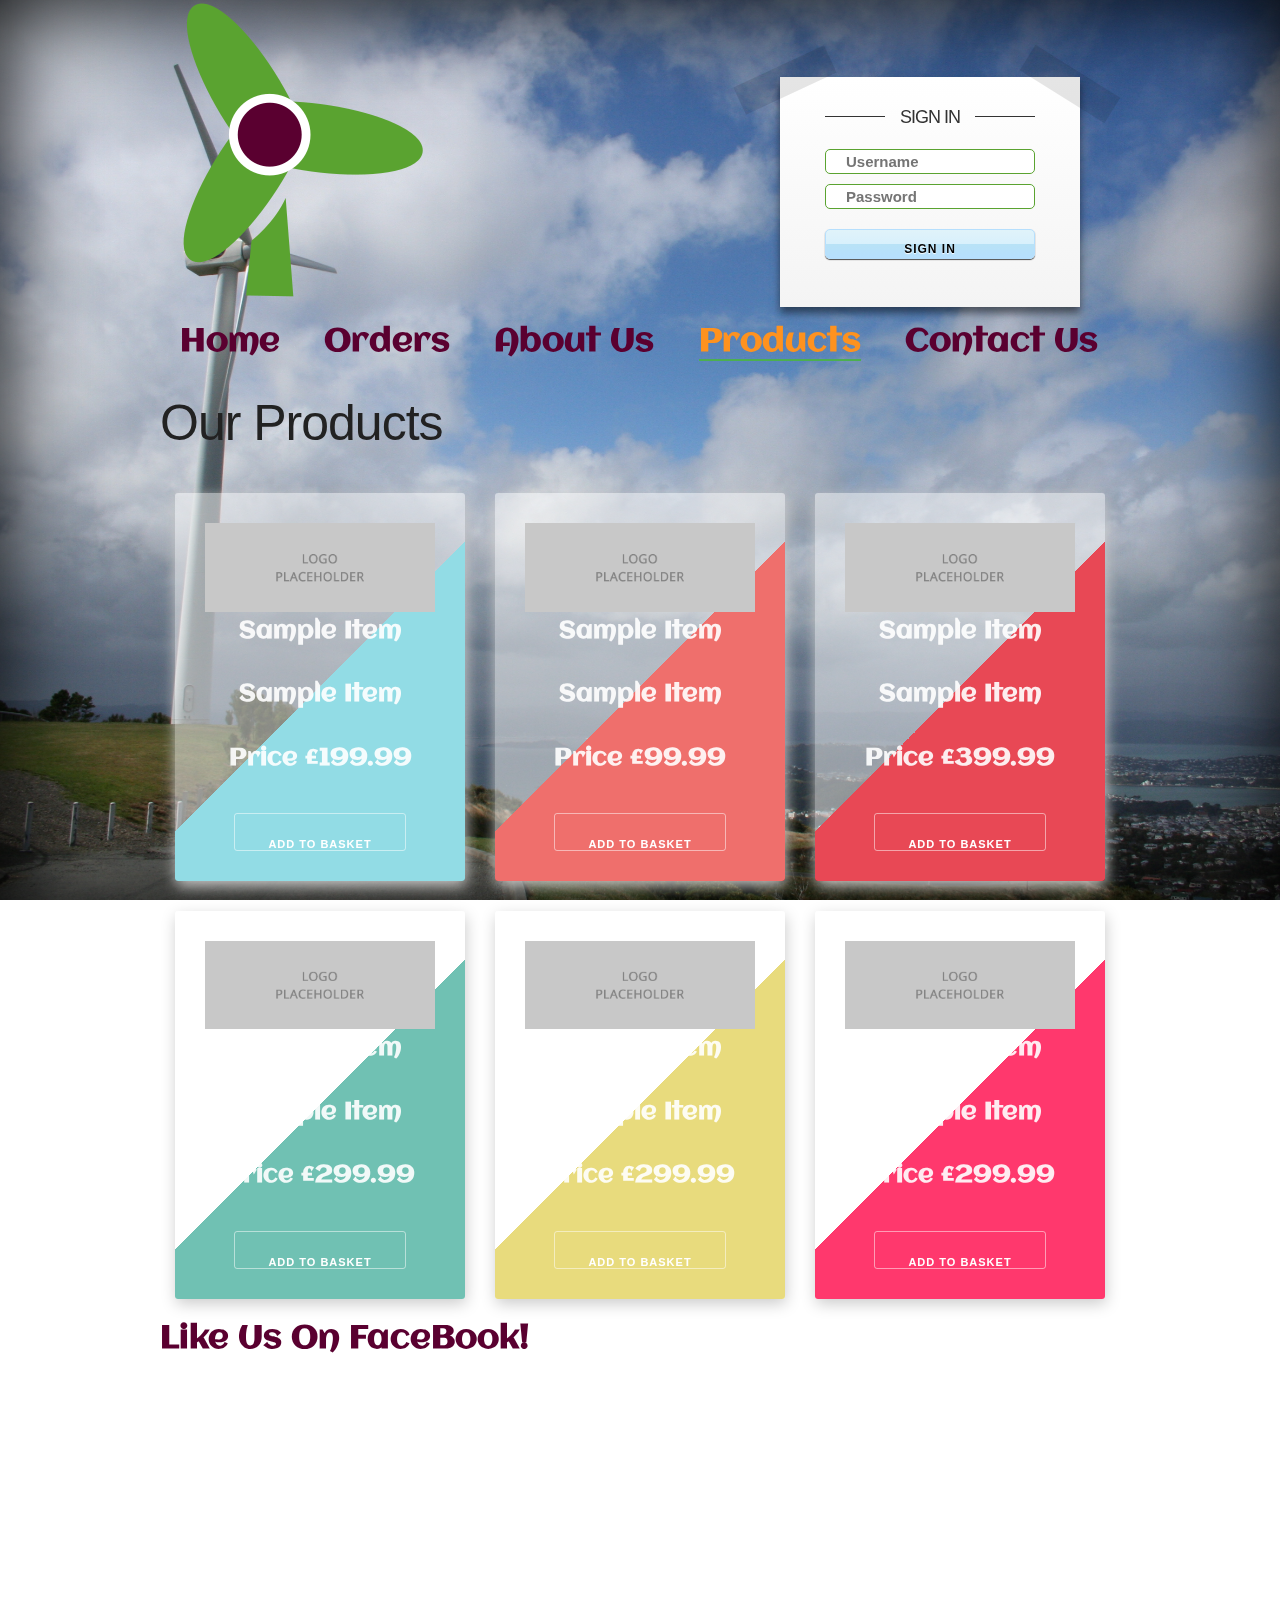
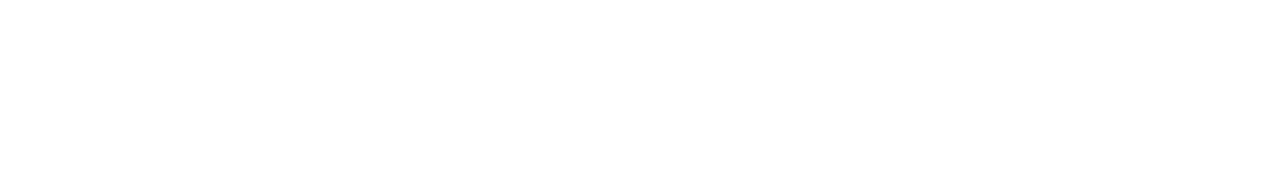
==== lidiflu-master/products.html @ a360dcba "Initial commit" ====
<!DOCTYPE html>
<html id="html">
<head>
    <title>Products</title>
    <meta name="viewport" content="width=device-width, initial-scale=1.0">
    <meta name="description" content="Want to buy green energy? Come visit our site to find out more!">
    <meta name="keywords" content="Green, Energy, Wind, Clean, Buy, Renewable, Turbine, Windmill, Solar, Earth, Caring, Planet">
    <link href="https://fonts.googleapis.com/css?family=Aclonica" rel="stylesheet" type="text/css">
    <link href="https://fonts.googleapis.com/css?family=Roboto" rel="stylesheet" type="text/css">
    <link href="normalize.css" type="text/css" rel="stylesheet">
    <link href="skeleton.css" type="text/css" rel="stylesheet">
    <link href="lidiflu.css" type="text/css" rel="stylesheet">
    <link href="https://fonts.googleapis.com/css?family=Aclonica" rel="stylesheet">
    <link href="https://fonts.googleapis.com/css?family=Roboto" rel="stylesheet">
    <link rel="shortcut icon" type="image/png" href="Images/logo.png">
</head>
<body>
<!-- .container is main centered wrapper -->
<div class="container">

    <a href="index.html"> <img src="Images/logo.png" alt ="logo"></a>


    <div id="login_p">
        <form>
            <h1>Sign In</h1>
            <input type="text" placeholder="Username">
            <input type="password" placeholder="Password">
            <button>Sign in</button>

        </form>
    </div>




    <nav>
        <div class="row"> <!-- Headers -->
            <ul style="list-style-type:none">
                <li><a href="index.html"> Home</a></li>
                <li><a href="orders.html">Orders</a></li>
                <li><a href="about.html">About Us</a></li>
                <li><a href="products.html"class="active">Products</a></li>
                <li><a href="contact.html">Contact Us</a></li>
            </ul>
        </div> <!-- End of row div -->
    </nav>
    <h1>Our Products</h1>

    <header>
        <ul>
            <i class='fa fa-shopping-cart'>
                <span class='counter'></span>
            </i>
        </ul>
    </header>
    <div class='rows'>
        <div class='product--blue'>
            <div class='product_inner'>
                <img src='Images/placeholder.png' width='300'>
                <p>Sample Item</p>
                <p>Sample Item</p>
                <p>Price £199.99</p>
                <button>Add to basket</button>
            </div>
            <div class='product_overlay'>
                <h2>Added to basket</h2>
                <i class='fa fa-check'></i>
            </div>
        </div>
        <div class='product--orange'>
            <div class='product_inner'>
                <img src='Images/placeholder.png' width='300'>
                <p>Sample Item</p>
                <p>Sample Item</p>
                <p>Price £99.99</p>
                <button>Add to basket</button>
            </div>
            <div class='product_overlay'>
                <h2>Added to basket</h2>
                <i class='fa fa-check'></i>
            </div>
        </div>
        <div class='product--red'>
            <div class='product_inner'>
                <img src='Images/placeholder.png' width='300'>
                <p>Sample Item</p>
                <p>Sample Item</p>
                <p>Price £399.99</p>
                <button>Add to basket</button>
            </div>
            <div class='product_overlay'>
                <h2>Added to basket</h2>
                <i class='fa fa-check'></i>
            </div>
        </div>
        <div class='product--green'>
            <div class='product_inner'>
                <img src='Images/placeholder.png' width='300'>
                <p>Sample Item</p>
                <p>Sample Item</p>
                <p>Price £299.99</p>
                <button>Add to basket</button>
            </div>
            <div class='product_overlay'>
                <h2>Added to basket</h2>
                <i class='fa fa-check'></i>
            </div>
        </div>
        <div class='product--yellow'>
            <div class='product_inner'>
                <img src='Images/placeholder.png' width='300'>
                <p>Sample Item</p>
                <p>Sample Item</p>
                <p>Price £299.99</p>
                <button>Add to basket</button>
            </div>
            <div class='product_overlay'>
                <h2>Added to basket</h2>
                <i class='fa fa-check'></i>
            </div>
        </div>
        <div class='product--pink'>
            <div class='product_inner'>
                <img src='Images/placeholder.png' width='300'>
                <p>Sample Item</p>
                <p>Sample Item</p>
                <p>Price £299.99</p>
                <button>Add to basket</button>
            </div>
            <div class='product_overlay'>
                <h2>Added to basket</h2>
                <i class='fa fa-check'></i>
            </div>
        </div>
        <a href="https://www.facebook.com/LidiFlu-368779503486368/">Like Us On FaceBook!</a>
    </div>
            <footer> <!-- Sign in Section -->
        <ul style="list-style-type:none">
            <li><div class="col-md-3 col-sm-3 col-xs-6"> <a href="login.html" class="btn btn-sm animated-button thar-one">Sign up</a> </div></li>
            <li><div class="col-md-3 col-sm-3 col-xs-6"> <a href="login.html" class="btn btn-sm animated-button thar-two">Login</a> </div></li>
            <li><div class="col-md-3 col-sm-3 col-xs-6"> <a href="register.html" class="btn btn-sm animated-button thar-three">Register</a> </div></li>
            <li><div class="col-md-3 col-sm-3 col-xs-6"> <a href="about.html" class="btn btn-sm animated-button thar-four">Learn more</a> </div></li>
        </ul>
    </footer> <!-- End of Footer div -->
</div> <!-- End of container div -->
</body>
</html>
---- lidiflu-master/skeleton.css ----
/*
* Skeleton V2.0.4
* Copyright 2014, Dave Gamache
* www.getskeleton.com
* Free to use under the MIT license.
* http://www.opensource.org/licenses/mit-license.php
* 12/29/2014
*/




/* Grid
–––––––––––––––––––––––––––––––––––––––––––––––––– */
.container {
  position: relative;
  width: 100%;
  max-width: 960px;
  margin: 0 auto;
  padding: 0 20px;
  box-sizing: border-box; }
.column,
.columns {
  width: 100%;
  float: left;
  box-sizing: border-box; }

/* For devices larger than 400px */
@media (min-width: 400px) {
  .container {
    width: 85%;
    padding: 0; }
}

/* For devices larger than 550px */
@media (min-width: 550px) {
  .container {
    width: 80%; }
  .column,
  .columns {
    margin-left: 4%; }
  .column:first-child,
  .columns:first-child {
    margin-left: 0; }

  .one.column,
  .one.columns                    { width: 4.66666666667%; }
  .two.columns                    { width: 13.3333333333%; }
  .three.columns                  { width: 22%;            }
  .four.columns                   { width: 30.6666666667%; }
  .five.columns                   { width: 39.3333333333%; }
  .six.columns                    { width: 48%;            }
  .seven.columns                  { width: 56.6666666667%; }
  .eight.columns                  { width: 65.3333333333%; }
  .nine.columns                   { width: 74.0%;          }
  .ten.columns                    { width: 82.6666666667%; }
  .eleven.columns                 { width: 91.3333333333%; }
  .twelve.columns                 { width: 100%; margin-left: 0; }

  .one-third.column               { width: 30.6666666667%; }
  .two-thirds.column              { width: 65.3333333333%; }

  .one-half.column                { width: 48%; }

  /* Offsets */
  .offset-by-one.column,
  .offset-by-one.columns          { margin-left: 8.66666666667%; }
  .offset-by-two.column,
  .offset-by-two.columns          { margin-left: 17.3333333333%; }
  .offset-by-three.column,
  .offset-by-three.columns        { margin-left: 26%;            }
  .offset-by-four.column,
  .offset-by-four.columns         { margin-left: 34.6666666667%; }
  .offset-by-five.column,
  .offset-by-five.columns         { margin-left: 43.3333333333%; }
  .offset-by-six.column,
  .offset-by-six.columns          { margin-left: 52%;            }
  .offset-by-seven.column,
  .offset-by-seven.columns        { margin-left: 60.6666666667%; }
  .offset-by-eight.column,
  .offset-by-eight.columns        { margin-left: 69.3333333333%; }
  .offset-by-nine.column,
  .offset-by-nine.columns         { margin-left: 78.0%;          }
  .offset-by-ten.column,
  .offset-by-ten.columns          { margin-left: 86.6666666667%; }
  .offset-by-eleven.column,
  .offset-by-eleven.columns       { margin-left: 95.3333333333%; }

  .offset-by-one-third.column,
  .offset-by-one-third.columns    { margin-left: 34.6666666667%; }
  .offset-by-two-thirds.column,
  .offset-by-two-thirds.columns   { margin-left: 69.3333333333%; }

  .offset-by-one-half.column,
  .offset-by-one-half.columns     { margin-left: 52%; }

}


/* Base Styles
–––––––––––––––––––––––––––––––––––––––––––––––––– */
/* NOTE
html is set to 62.5% so that all the REM measurements throughout Skeleton
are based on 10px sizing. So basically 1.5rem = 15px :) */
html {
  font-size: 62.5%; }
body {
  font-size: 1.5em; /* currently ems cause chrome bug misinterpreting rems on body element */
  line-height: 1.6;
  font-weight: 400;
  font-family: "Raleway", "HelveticaNeue", "Helvetica Neue", Helvetica, Arial, sans-serif;
  color: #222; }


/* Typography
–––––––––––––––––––––––––––––––––––––––––––––––––– */
h1, h2, h3, h4, h5, h6 {
  margin-top: 0;
  margin-bottom: 2rem;
  font-weight: 300; }
h1 { font-size: 4.0rem; line-height: 1.2;  letter-spacing: -.1rem;}
h2 { font-size: 3.6rem; line-height: 1.25; letter-spacing: -.1rem; }
h3 { font-size: 3.0rem; line-height: 1.3;  letter-spacing: -.1rem; }
h4 { font-size: 2.4rem; line-height: 1.35; letter-spacing: -.08rem; }
h5 { font-size: 1.8rem; line-height: 1.5;  letter-spacing: -.05rem; }
h6 { font-size: 1.5rem; line-height: 1.6;  letter-spacing: 0; }

/* Larger than phablet */
@media (min-width: 550px) {
  h1 { font-size: 5.0rem; }
  h2 { font-size: 4.2rem; }
  h3 { font-size: 3.6rem; }
  h4 { font-size: 3.0rem; }
  h5 { font-size: 2.4rem; }
  h6 { font-size: 1.5rem; }
}

p {
  margin-top: 0; }


/* Links
–––––––––––––––––––––––––––––––––––––––––––––––––– */
a {
  color: #1EAEDB; }
a:hover {
  color: #0FA0CE; }


/* Buttons
–––––––––––––––––––––––––––––––––––––––––––––––––– */
.button,
button,
input[type="submit"],
input[type="reset"],
input[type="button"] {
  display: inline-block;
  height: 38px;
  padding: 0 30px;
  color: #555;
  text-align: center;
  font-size: 11px;
  font-weight: 600;
  line-height: 38px;
  letter-spacing: .1rem;
  text-transform: uppercase;
  text-decoration: none;
  white-space: nowrap;
  background-color: transparent;
  border-radius: 4px;
  border: 1px solid #bbb;
  cursor: pointer;
  box-sizing: border-box; }
.button:hover,
button:hover,
input[type="submit"]:hover,
input[type="reset"]:hover,
input[type="button"]:hover,
.button:focus,
button:focus,
input[type="submit"]:focus,
input[type="reset"]:focus,
input[type="button"]:focus {
  color: #333;
  border-color: #888;
  outline: 0; }
.button.button-primary,
button.button-primary,
input[type="submit"].button-primary,
input[type="reset"].button-primary,
input[type="button"].button-primary {
  color: #FFF;
  background-color: #33C3F0;
  border-color: #33C3F0; }
.button.button-primary:hover,
button.button-primary:hover,
input[type="submit"].button-primary:hover,
input[type="reset"].button-primary:hover,
input[type="button"].button-primary:hover,
.button.button-primary:focus,
button.button-primary:focus,
input[type="submit"].button-primary:focus,
input[type="reset"].button-primary:focus,
input[type="button"].button-primary:focus {
  color: #FFF;
  background-color: #1EAEDB;
  border-color: #1EAEDB; }


/* Forms
–––––––––––––––––––––––––––––––––––––––––––––––––– */
input[type="email"],
input[type="number"],
input[type="search"],
input[type="text"],
input[type="tel"],
input[type="url"],
input[type="password"],
textarea,
select {
  height: 38px;
  padding: 6px 10px; /* The 6px vertically centers text on FF, ignored by Webkit */
  background-color: #fff;
  border: 1px solid #D1D1D1;
  border-radius: 4px;
  box-shadow: none;
  box-sizing: border-box; }
/* Removes awkward default styles on some inputs for iOS */
input[type="email"],
input[type="number"],
input[type="search"],
input[type="text"],
input[type="tel"],
input[type="url"],
input[type="password"],
textarea {
  -webkit-appearance: none;
     -moz-appearance: none;
          appearance: none; }
textarea {
  min-height: 65px;
  padding-top: 6px;
  padding-bottom: 6px; }
input[type="email"]:focus,
input[type="number"]:focus,
input[type="search"]:focus,
input[type="text"]:focus,
input[type="tel"]:focus,
input[type="url"]:focus,
input[type="password"]:focus,
textarea:focus,
select:focus {
  border: 1px solid #33C3F0;
  outline: 0; }
label,
legend {
  display: block;
  margin-bottom: .5rem;
  font-weight: 600; }
fieldset {
  padding: 0;
  border-width: 0; }
input[type="checkbox"],
input[type="radio"] {
  display: inline; }
label > .label-body {
  display: inline-block;
  margin-left: .5rem;
  font-weight: normal; }


/* Lists
–––––––––––––––––––––––––––––––––––––––––––––––––– */
ul {
  list-style: circle inside; }
ol {
  list-style: decimal inside; }
ol, ul {
  padding-left: 0;
  margin-top: 0; }
ul ul,
ul ol,
ol ol,
ol ul {
  margin: 1.5rem 0 1.5rem 3rem;
  font-size: 90%; }
li {
  margin-bottom: 1rem; }


/* Code
–––––––––––––––––––––––––––––––––––––––––––––––––– */
code {
  padding: .2rem .5rem;
  margin: 0 .2rem;
  font-size: 90%;
  white-space: nowrap;
  background: #F1F1F1;
  border: 1px solid #E1E1E1;
  border-radius: 4px; }
pre > code {
  display: block;
  padding: 1rem 1.5rem;
  white-space: pre; }


/* Tables
–––––––––––––––––––––––––––––––––––––––––––––––––– */
th,
td {
  padding: 12px 15px;
  text-align: left;
  border-bottom: 1px solid #E1E1E1; }
th:first-child,
td:first-child {
  padding-left: 0; }
th:last-child,
td:last-child {
  padding-right: 0; }


/* Spacing
–––––––––––––––––––––––––––––––––––––––––––––––––– */
button,
.button {
  margin-bottom: 1rem; }
input,
textarea,
select,
fieldset {
  margin-bottom: 1.5rem; }
pre,
blockquote,
dl,
figure,
table,
p,
ul,
ol,
form {
  margin-bottom: 2.5rem; }


/* Utilities
–––––––––––––––––––––––––––––––––––––––––––––––––– */
.u-full-width {
  width: 100%;
  box-sizing: border-box; }
.u-max-full-width {
  max-width: 100%;
  box-sizing: border-box; }
.u-pull-right {
  float: right; }
.u-pull-left {
  float: left; }


/* Misc
–––––––––––––––––––––––––––––––––––––––––––––––––– */
hr {
  margin-top: 3rem;
  margin-bottom: 3.5rem;
  border-width: 0;
  border-top: 1px solid #E1E1E1; }


/* Clearing
–––––––––––––––––––––––––––––––––––––––––––––––––– */

/* Self Clearing Goodness */
.container:after,
.row:after,
.u-cf {
  content: "";
  display: table;
  clear: both; }


/* Media Queries
–––––––––––––––––––––––––––––––––––––––––––––––––– */
/*
Note: The best way to structure the use of media queries is to create the queries
near the relevant code. For example, if you wanted to change the styles for buttons
on small devices, paste the mobile query code up in the buttons section and style it
there.
*/


/* Larger than mobile */
@media (min-width: 400px) {}

/* Larger than phablet (also point when grid becomes active) */
@media (min-width: 550px) {}

/* Larger than tablet */
@media (min-width: 750px) {}

/* Larger than desktop */
@media (min-width: 1000px) {}

/* Larger than Desktop HD */
@media (min-width: 1200px) {}
---- lidiflu-master/lidiflu.css ----
#html {
    background: url("Images/wind.jpg");
}
label, input, textarea{
    display:block;
    width:90%;

}
input{
    background-color:white !important;
    color:#5AA330 !important;
    border: 1px solid #5AA330 !important;
    display:flex;

}

textarea{
    background-color:white !important;
    color:#5AA330 !important;
    border: 1px solid #5AA330 !important;
}

#row {
    display:flex;
    justify-content:space-around;

}
#send{
    height:40px;
    font-size: 14px;
    color:#5AA330 !important;
    border: 1px solid #5AA330 !important;

}
#send:hover{
    background-color: #5AA330 !important;
    color: white !important;

}
/* This is for mobile view */
@media screen and (max-width: 750px) {
    #login {
        visibility: hidden;
    }
    #login_p{
        visibility: hidden;
    }


    #html {

        background-repeat: no-repeat;
        -webkit-background-size: cover;
        -moz-background-size: cover;
        -o-background-size: cover;
        background-size: cover;

    }

}

/* End of mobile view CSS */

/* This is for tablet view */
@media screen and (max-width: 1366px) {
    #footer{
        visibility: hidden;
    }

    #html {

        background-repeat: no-repeat;
        -webkit-background-size: cover;
        -moz-background-size: cover;
        -o-background-size: cover;
        background-size: cover;

    }
    p{
        font-size: x-large;
    }

}

/* End of tablet view CSS */

/* Desktop view CSS */

@media screen and (min-width: 500px){
    footer{
        visibility: hidden;
    }
    html{
        height: 100%;
        width: 100%;
    }
}

/* End of desktop view CSS */

/* Product CSS */

* {
    margin: 0;
    padding: 0;
    box-sizing: border-box;
    font-family: 'Open Sans Condensed', sans-serif;
    font-weight: 700;
}


.rows {
    width: 100%;
    -webkit-box-pack: start;
    -ms-flex-pack: start;
    justify-content: flex-start;
    display: -webkit-box;
    display: -ms-flexbox;
    display: flex;
    -ms-flex-flow: row wrap;
    flex-flow: row wrap;
}

.product, .product--blue, .product--orange, .product--red, .product--green, .product--yellow, .product--pink {
    box-shadow: 1px 5px 15px #CCC;
    width: 15em;
    height: auto;
    border-radius: 3px;
    padding: 2em;
    margin: 1em;
    overflow: hidden;
    position: relative;
    -webkit-box-flex: 1;
    -ms-flex: auto;
    flex: auto;
}
.product--blue {
    background: -webkit-linear-gradient(135deg, #92DCE5 50%, rgba(255, 255, 255, 0.5) 50%);
    background: linear-gradient(-45deg, #92DCE5 50%, rgba(255, 255, 255, 0.5) 50%);
}
.product--orange {
    background: -webkit-linear-gradient(135deg, #EF6F6C 50%, rgba(255, 255, 255, 0.5) 50%);
    background: linear-gradient(-45deg, #EF6F6C 50%, rgba(255, 255, 255, 0.5) 50%);
}
.product--red {
    background: -webkit-linear-gradient(135deg, #E84855 50%, rgba(255, 255, 255, 0.5) 50%);
    background: linear-gradient(-45deg, #E84855 50%, rgba(255, 255, 255, 0.5) 50%);
}
.product--green {
    background: -webkit-linear-gradient(135deg, #70C1B3 50%, rgba(255, 255, 255, 0.5) 50%);
    background: linear-gradient(-45deg, #70C1B3 50%, rgba(255, 255, 255, 0.5) 50%);
}
.product--yellow {
    background: -webkit-linear-gradient(135deg, #E8DB7D 50%, rgba(255, 255, 255, 0.5) 50%);
    background: linear-gradient(-45deg, #E8DB7D 50%, rgba(255, 255, 255, 0.5) 50%);
}
.product--pink {
    background: -webkit-linear-gradient(135deg, #FF386D 50%, rgba(255, 255, 255, 0.5) 50%);
    background: linear-gradient(-45deg, #FF386D 50%, rgba(255, 255, 255, 0.5) 50%);
}
.product img, .product--blue img, .product--orange img, .product--red img, .product--green img, .product--yellow img, .product--pink img {
    max-width: 100%;
    height: auto !important;
    text-align: center;
}
.product_inner {
    display: -webkit-box;
    display: -ms-flexbox;
    display: flex;
    -webkit-box-align: center;
    -ms-flex-align: center;
    align-items: center;
    -ms-flex-flow: column wrap;
    flex-flow: column wrap;
}
.product_inner p {
    color: rgba(255, 255, 255, 0.9);
}
.product_inner button {
    border: 1px solid rgba(255, 255, 255, 0.5);
    color: #FFF;
    border-radius: 3px;
    padding: 1em 3em;
    margin: 1em 0 0 0;
    background: none;
    cursor: pointer;
    -webkit-transition: background ease-in .25s;
    transition: background ease-in .25s;
}
.product_inner button:hover {
    background: white;
    color: #2B2D42;
}
.product_inner button:before {
    font-family: FontAwesome;
    content: '\f07A';
    color: #FFF;
    position: absolute;
    font-size: 1.5em;
    margin: 0 -1.5em;
}
.product_inner button:hover:before {
    color: #2B2D42;
}
.product_overlay {
    background: rgba(255, 255, 255, 0.9);
    width: 100%;
    height: 100%;
    position: absolute;
    top: 0;
    left: 0;
    right: 0;
    -webkit-transform: translateY(-500px);
    transform: translateY(-500px);
    opacity: 0;
    display: -webkit-box;
    display: -ms-flexbox;
    display: flex;
    -ms-flex-flow: column wrap;
    flex-flow: column wrap;
    -webkit-box-pack: center;
    -ms-flex-pack: center;
    justify-content: center;
    -webkit-box-align: center;
    -ms-flex-align: center;
    align-items: center;
}
.product_overlay h2 {
    color: rgba(43, 45, 66, 0.7);
    font-size: 1.2em;
    margin: 1em 0;
}
.product_overlay i {
    color: rgba(43, 45, 66, 0.7);
    font-size: 1.5em;
}

/* End of product CSS */

#footer a {
    font-size: 12px;
}

li {
    padding: 20px;
    font-size: 20px;
    display: inline;
}

p {
    font-family: 'Aclonica', sans-serif;
}

a {
    font-family: 'Aclonica', sans-serif;
    text-decoration: none;
    color: #5A0030;
    font-size: 32px;

}

a:hover {
    color: #5AA330;
}

ul li {
    display: inline;
    margin: 0 auto;
}

li a.active {
    border-bottom: 2px solid #4caf50;
    color: #fe921f;
}

li a:visited {
    color: #000000;
}



/* ThiS is CSS for the sign in section mobile */
a.animated-button.thar-one {
    color: #fff;
    cursor: pointer;
    display: block;
    position: relative;
    border: 2px solid #5AA330;
    transition: all 0.4s cubic-bezier(0.215, 0.61, 0.355, 1) 0s;
}

a.animated-button.thar-one:hover {
    color: #000 !important;
    background-color: transparent;
    text-shadow: none;
}

a.animated-button.thar-one:hover:before {
    bottom: 0%;
    top: auto;
    height: 100%;
}

a.animated-button.thar-one:before {
    display: block;
    position: absolute;
    left: 0px;
    top: 0px;
    height: 0px;
    width: 100%;
    z-index: -1;
    content: '';
    color: #000 !important;
    background: #5AA330;
    transition: all 0.4s cubic-bezier(0.215, 0.61, 0.355, 1) 0s;
}

a.animated-button.thar-two {
    color: #fff;
    cursor: pointer;
    display: block;
    position: relative;
    border: 2px solid #5AA330;
    transition: all 0.4s cubic-bezier(0.215, 0.61, 0.355, 1) 0s;
}

a.animated-button.thar-two:hover {
    color: #000 !important;
    background-color: transparent;
    text-shadow: ntwo;
}

a.animated-button.thar-two:hover:before {
    top: 0%;
    bottom: auto;
    height: 100%;
}

a.animated-button.thar-two:before {
    display: block;
    position: absolute;
    left: 0px;
    bottom: 0px;
    height: 0px;
    width: 100%;
    z-index: -1;
    content: '';
    color: #000 !important;
    background: #5AA330;
    transition: all 0.4s cubic-bezier(0.215, 0.61, 0.355, 1) 0s;
}

a.animated-button.thar-three {
    color: #fff;
    cursor: pointer;
    display: block;
    position: relative;
    border: 2px solid #5AA330;
    transition: all 0.4s cubic-bezier(0.42, 0, 0.58, 1);

}

a.animated-button.thar-three:hover {
    color: #000 !important;
    background-color: transparent;
    text-shadow: nthree;
}

a.animated-button.thar-three:hover:before {
    left: 0%;
    right: auto;
    width: 100%;
}

a.animated-button.thar-three:before {
    display: block;
    position: absolute;
    top: 0px;
    right: 0px;
    height: 100%;
    width: 0px;
    z-index: -1;
    content: '';
    color: #000 !important;
    background: #5AA330;
    transition: all 0.4s cubic-bezier(0.42, 0, 0.58, 1) 0s;
}

a.animated-button.thar-four {
    color: #fff;
    cursor: pointer;
    display: block;
    position: relative;
    border: 2px solid #5AA330;
    transition: all 0.4s cubic-bezier(0.42, 0, 0.58, 1);

}

a.animated-button.thar-four:hover {
    color: #000 !important;
    background-color: transparent;
    text-shadow: nfour;
}

a.animated-button.thar-four:hover:before {
    right: 0%;
    left: auto;
    width: 100%;
}

a.animated-button.thar-four:before {
    display: block;
    position: absolute;
    top: 0px;
    left: 0px;
    height: 100%;
    width: 0px;
    z-index: -1;
    content: '';
    color: #000 !important;
    background: #5AA330;
    transition: all 0.4s cubic-bezier(0.42, 0, 0.58, 1) 0s;
}

/* End of Sign in  mobile CSS */

/* start of sign in PC CSS */



body:before {
    content: " ";
    box-shadow: 0px 0px 100px black inset;
    width: 100%;
    height: 100%;
    display: block;
    top: 0px;
    left: 0px;
    position: fixed;
}

#login {
    background: rgb(255, 255, 255);
    background: -moz-linear-gradient(top, rgba(255, 255, 255, 1) 0%, rgba(244, 244, 244, 1) 100%);
    background: -webkit-gradient(linear, left top, left bottom, color-stop(0%, rgba(255, 255, 255, 1)), color-stop(100%, rgba(244, 244, 244, 1)));
    background: -webkit-linear-gradient(top, rgba(255, 255, 255, 1) 0%, rgba(244, 244, 244, 1) 100%);
    background: -o-linear-gradient(top, rgba(255, 255, 255, 1) 0%, rgba(244, 244, 244, 1) 100%);
    background: -ms-linear-gradient(top, rgba(255, 255, 255, 1) 0%, rgba(244, 244, 244, 1) 100%);
    background: linear-gradient(to bottom, rgba(255, 255, 255, 1) 0%, rgba(244, 244, 244, 1) 100%);
    filter: progid:DXImageTransform.Microsoft.gradient(startColorstr='#ffffff', endColorstr='#f4f4f4', GradientType=0);

    width: 300px;
    height: 230px;
    position: absolute;
    top: 15%;
    left: 75%;
    margin-left: -100px;
    margin-top: -100px;
    color: #333;
    box-shadow: 0px 6px 8px rgba(0, 0, 0, 0.5);

}

#login:before, #login:after {
    content: " ";
    display: block;
    background: rgba(0, 0, 0, 0.1);
    position: absolute;
    width: 100px;
    height: 30px;
}

#login:before {
    margin-top: -12px;
    margin-left: -45px;
    -webkit-transform: rotate(-25deg);
    -moz-transform: rotate(-25deg);
    -o-transform: rotate(-25deg);
    transform: rotate(-25deg);
}

#login:after {
    margin-top: -230px;
    margin-left: 240px;
    -webkit-transform: rotate(32deg);
    -moz-transform: rotate(32deg);
    -o-transform: rotate(32deg);
    transform: rotate(32deg);
}

#login form {
    width: 70%;
    margin: 30px auto;
    text-align: center;
}

#login form h1 {
    font-family: 'Open Sans Condensed', sans-serif;
    font-size: 18px;
    text-transform: uppercase;
    margin-bottom: 20px;
}

#login form h1:before {
    display: inline-block;
    content: " ";
    margin-right: 15px;
    width: 60px;
    height: 6px;
    border-top: 1px solid #333;
}

#login form h1:after {
    display: inline-block;
    content: " ";
    margin-left: 15px;
    width: 60px;
    height: 6px;
    border-top: 1px solid #333;
}

#login form input {
    width: 100%;
    height: 25px;
    border-radius: 5px;
    border: 1px solid #e1e1e1;
    margin-bottom: 10px;
    text-indent: 10px;
    outline: none;
    -webkit-transition: box-shadow 1s;
    -moz-transition: box-shadow 1s;
    -o-transition: box-shadow 1s;
    transition: box-shadow 1s;
}

#login form input:focus {
    box-shadow: 0px 0px 3px 1px #a2d7fc;
}

#login form button {
    width: 100%;
    height: 30px;
    margin-top: 10px;
    border-radius: 5px;
    background: rgb(224, 243, 250);
    background: -moz-linear-gradient(top, rgba(224, 243, 250, 1) 0%, rgba(216, 240, 252, 1) 50%, rgba(184, 226, 246, 1) 51%, rgba(182, 223, 253, 1) 100%);
    background: -webkit-gradient(linear, left top, left bottom, color-stop(0%, rgba(224, 243, 250, 1)), color-stop(50%, rgba(216, 240, 252, 1)), color-stop(51%, rgba(184, 226, 246, 1)), color-stop(100%, rgba(182, 223, 253, 1)));
    background: -webkit-linear-gradient(top, rgba(224, 243, 250, 1) 0%, rgba(216, 240, 252, 1) 50%, rgba(184, 226, 246, 1) 51%, rgba(182, 223, 253, 1) 100%);
    background: -o-linear-gradient(top, rgba(224, 243, 250, 1) 0%, rgba(216, 240, 252, 1) 50%, rgba(184, 226, 246, 1) 51%, rgba(182, 223, 253, 1) 100%);
    background: -ms-linear-gradient(top, rgba(224, 243, 250, 1) 0%, rgba(216, 240, 252, 1) 50%, rgba(184, 226, 246, 1) 51%, rgba(182, 223, 253, 1) 100%);
    background: linear-gradient(to bottom, rgba(224, 243, 250, 1) 0%, rgba(216, 240, 252, 1) 50%, rgba(184, 226, 246, 1) 51%, rgba(182, 223, 253, 1) 100%);
    filter: progid:DXImageTransform.Microsoft.gradient(startColorstr='#e0f3fa', endColorstr='#b6dffd', GradientType=0);

    border: 1px solid #b6dffd;
    color: black;
    text-transform: uppercase;
    box-shadow: 0px 1px 1px 0px rgba(0, 0, 0, 0.7);
    text-shadow: 0px 1px 1px white;
    font-size: 12px;
}

#login form button:hover {
    text-shadow: 0px 0px 1px gray;
}

#login form button:active {
    background: rgb(162, 215, 252);
    background: -moz-linear-gradient(top, rgba(162, 215, 252, 1) 0%, rgba(164, 219, 244, 1) 49%, rgba(194, 231, 250, 1) 50%, rgba(203, 235, 247, 1) 100%);
    background: -webkit-gradient(linear, left top, left bottom, color-stop(0%, rgba(162, 215, 252, 1)), color-stop(49%, rgba(164, 219, 244, 1)), color-stop(50%, rgba(194, 231, 250, 1)), color-stop(100%, rgba(203, 235, 247, 1)));
    background: -webkit-linear-gradient(top, rgba(162, 215, 252, 1) 0%, rgba(164, 219, 244, 1) 49%, rgba(194, 231, 250, 1) 50%, rgba(203, 235, 247, 1) 100%);
    background: -o-linear-gradient(top, rgba(162, 215, 252, 1) 0%, rgba(164, 219, 244, 1) 49%, rgba(194, 231, 250, 1) 50%, rgba(203, 235, 247, 1) 100%);
    background: -ms-linear-gradient(top, rgba(162, 215, 252, 1) 0%, rgba(164, 219, 244, 1) 49%, rgba(194, 231, 250, 1) 50%, rgba(203, 235, 247, 1) 100%);
    background: linear-gradient(to bottom, rgba(162, 215, 252, 1) 0%, rgba(164, 219, 244, 1) 49%, rgba(194, 231, 250, 1) 50%, rgba(203, 235, 247, 1) 100%);
    filter: progid:DXImageTransform.Microsoft.gradient(startColorstr='#a2d7fc', endColorstr='#cbebf7', GradientType=0);
    margin-top: 10px;
    box-shadow: 0px 1px 1px 0px rgba(0, 0, 0, 0.7) inset;
}

/* end of sign in PC CSS */
/* start of sign in PC  with p_login CSS */


body:before {
    content: " ";
    box-shadow: 0px 0px 100px black inset;
    width: 100%;
    height: 100%;
    display: block;
    top: 0px;
    left: 0px;
    position: fixed;
}

#login_p {
    background: rgb(255, 255, 255);
    background: -moz-linear-gradient(top, rgba(255, 255, 255, 1) 0%, rgba(244, 244, 244, 1) 100%);
    background: -webkit-gradient(linear, left top, left bottom, color-stop(0%, rgba(255, 255, 255, 1)), color-stop(100%, rgba(244, 244, 244, 1)));
    background: -webkit-linear-gradient(top, rgba(255, 255, 255, 1) 0%, rgba(244, 244, 244, 1) 100%);
    background: -o-linear-gradient(top, rgba(255, 255, 255, 1) 0%, rgba(244, 244, 244, 1) 100%);
    background: -ms-linear-gradient(top, rgba(255, 255, 255, 1) 0%, rgba(244, 244, 244, 1) 100%);
    background: linear-gradient(to bottom, rgba(255, 255, 255, 1) 0%, rgba(244, 244, 244, 1) 100%);
    filter: progid:DXImageTransform.Microsoft.gradient(startColorstr='#ffffff', endColorstr='#f4f4f4', GradientType=0);

    width: 300px;
    height: 230px;
    position: absolute;
    top: 10%;
    left: 75%;
    margin-left: -100px;
    margin-top: -100px;
    color: #333;
    box-shadow: 0px 6px 8px rgba(0, 0, 0, 0.5);

}

#login_p:before, #login_p:after {
    content: " ";
    display: block;
    background: rgba(0, 0, 0, 0.1);
    position: absolute;
    width: 100px;
    height: 30px;
}

#login_p:before {
    margin-top: -12px;
    margin-left: -45px;
    -webkit-transform: rotate(-25deg);
    -moz-transform: rotate(-25deg);
    -o-transform: rotate(-25deg);
    transform: rotate(-25deg);
}

#login_p:after {
    margin-top: -230px;
    margin-left: 240px;
    -webkit-transform: rotate(32deg);
    -moz-transform: rotate(32deg);
    -o-transform: rotate(32deg);
    transform: rotate(32deg);
}

#login_p form {
    width: 70%;
    margin: 30px auto;
    text-align: center;
}

#login_p form h1 {
    font-family: 'Open Sans Condensed', sans-serif;
    font-size: 18px;
    text-transform: uppercase;
    margin-bottom: 20px;
}

#login_p form h1:before {
    display: inline-block;
    content: " ";
    margin-right: 15px;
    width: 60px;
    height: 6px;
    border-top: 1px solid #333;
}

#login_p form h1:after {
    display: inline-block;
    content: " ";
    margin-left: 15px;
    width: 60px;
    height: 6px;
    border-top: 1px solid #333;
}

#login_p form input {
    width: 100%;
    height: 25px;
    border-radius: 5px;
    border: 1px solid #e1e1e1;
    margin-bottom: 10px;
    text-indent: 10px;
    outline: none;
    -webkit-transition: box-shadow 1s;
    -moz-transition: box-shadow 1s;
    -o-transition: box-shadow 1s;
    transition: box-shadow 1s;
}

#login_p form input:focus {
    box-shadow: 0px 0px 3px 1px #a2d7fc;
}

#login_p form button {
    width: 100%;
    height: 30px;
    margin-top: 10px;
    border-radius: 5px;
    background: rgb(224, 243, 250);
    background: -moz-linear-gradient(top, rgba(224, 243, 250, 1) 0%, rgba(216, 240, 252, 1) 50%, rgba(184, 226, 246, 1) 51%, rgba(182, 223, 253, 1) 100%);
    background: -webkit-gradient(linear, left top, left bottom, color-stop(0%, rgba(224, 243, 250, 1)), color-stop(50%, rgba(216, 240, 252, 1)), color-stop(51%, rgba(184, 226, 246, 1)), color-stop(100%, rgba(182, 223, 253, 1)));
    background: -webkit-linear-gradient(top, rgba(224, 243, 250, 1) 0%, rgba(216, 240, 252, 1) 50%, rgba(184, 226, 246, 1) 51%, rgba(182, 223, 253, 1) 100%);
    background: -o-linear-gradient(top, rgba(224, 243, 250, 1) 0%, rgba(216, 240, 252, 1) 50%, rgba(184, 226, 246, 1) 51%, rgba(182, 223, 253, 1) 100%);
    background: -ms-linear-gradient(top, rgba(224, 243, 250, 1) 0%, rgba(216, 240, 252, 1) 50%, rgba(184, 226, 246, 1) 51%, rgba(182, 223, 253, 1) 100%);
    background: linear-gradient(to bottom, rgba(224, 243, 250, 1) 0%, rgba(216, 240, 252, 1) 50%, rgba(184, 226, 246, 1) 51%, rgba(182, 223, 253, 1) 100%);
    filter: progid:DXImageTransform.Microsoft.gradient(startColorstr='#e0f3fa', endColorstr='#b6dffd', GradientType=0);

    border: 1px solid #b6dffd;
    color: black;
    text-transform: uppercase;
    box-shadow: 0px 1px 1px 0px rgba(0, 0, 0, 0.7);
    text-shadow: 0px 1px 1px white;
    font-size: 12px;
}

#login_p form button:hover {
    text-shadow: 0px 0px 1px gray;
}

#login_p form button:active {
    background: rgb(162, 215, 252);
    background: -moz-linear-gradient(top, rgba(162, 215, 252, 1) 0%, rgba(164, 219, 244, 1) 49%, rgba(194, 231, 250, 1) 50%, rgba(203, 235, 247, 1) 100%);
    background: -webkit-gradient(linear, left top, left bottom, color-stop(0%, rgba(162, 215, 252, 1)), color-stop(49%, rgba(164, 219, 244, 1)), color-stop(50%, rgba(194, 231, 250, 1)), color-stop(100%, rgba(203, 235, 247, 1)));
    background: -webkit-linear-gradient(top, rgba(162, 215, 252, 1) 0%, rgba(164, 219, 244, 1) 49%, rgba(194, 231, 250, 1) 50%, rgba(203, 235, 247, 1) 100%);
    background: -o-linear-gradient(top, rgba(162, 215, 252, 1) 0%, rgba(164, 219, 244, 1) 49%, rgba(194, 231, 250, 1) 50%, rgba(203, 235, 247, 1) 100%);
    background: -ms-linear-gradient(top, rgba(162, 215, 252, 1) 0%, rgba(164, 219, 244, 1) 49%, rgba(194, 231, 250, 1) 50%, rgba(203, 235, 247, 1) 100%);
    background: linear-gradient(to bottom, rgba(162, 215, 252, 1) 0%, rgba(164, 219, 244, 1) 49%, rgba(194, 231, 250, 1) 50%, rgba(203, 235, 247, 1) 100%);
    filter: progid:DXImageTransform.Microsoft.gradient(startColorstr='#a2d7fc', endColorstr='#cbebf7', GradientType=0);
    margin-top: 10px;
    box-shadow: 0px 1px 1px 0px rgba(0, 0, 0, 0.7) inset;
}

/* end of sign in PC CSS */

/*Contact CSS */



/*End Of Contact */
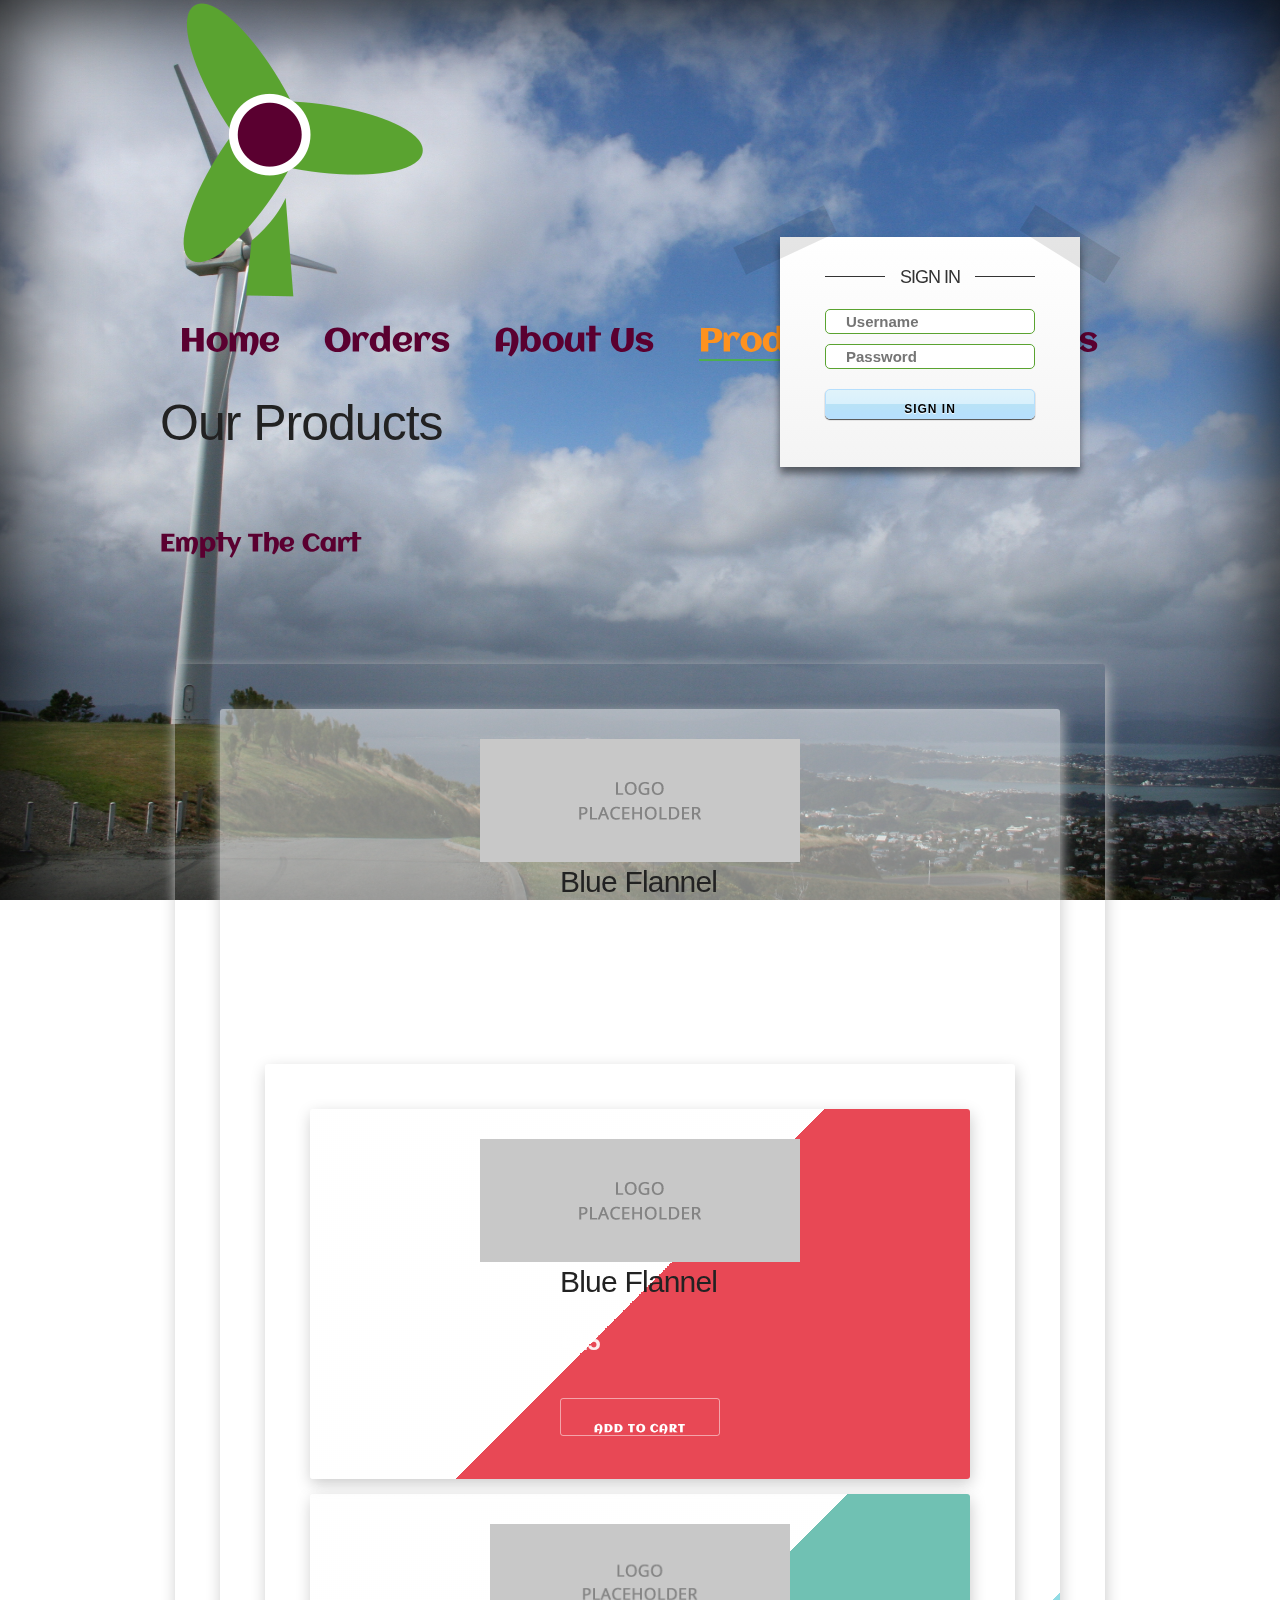
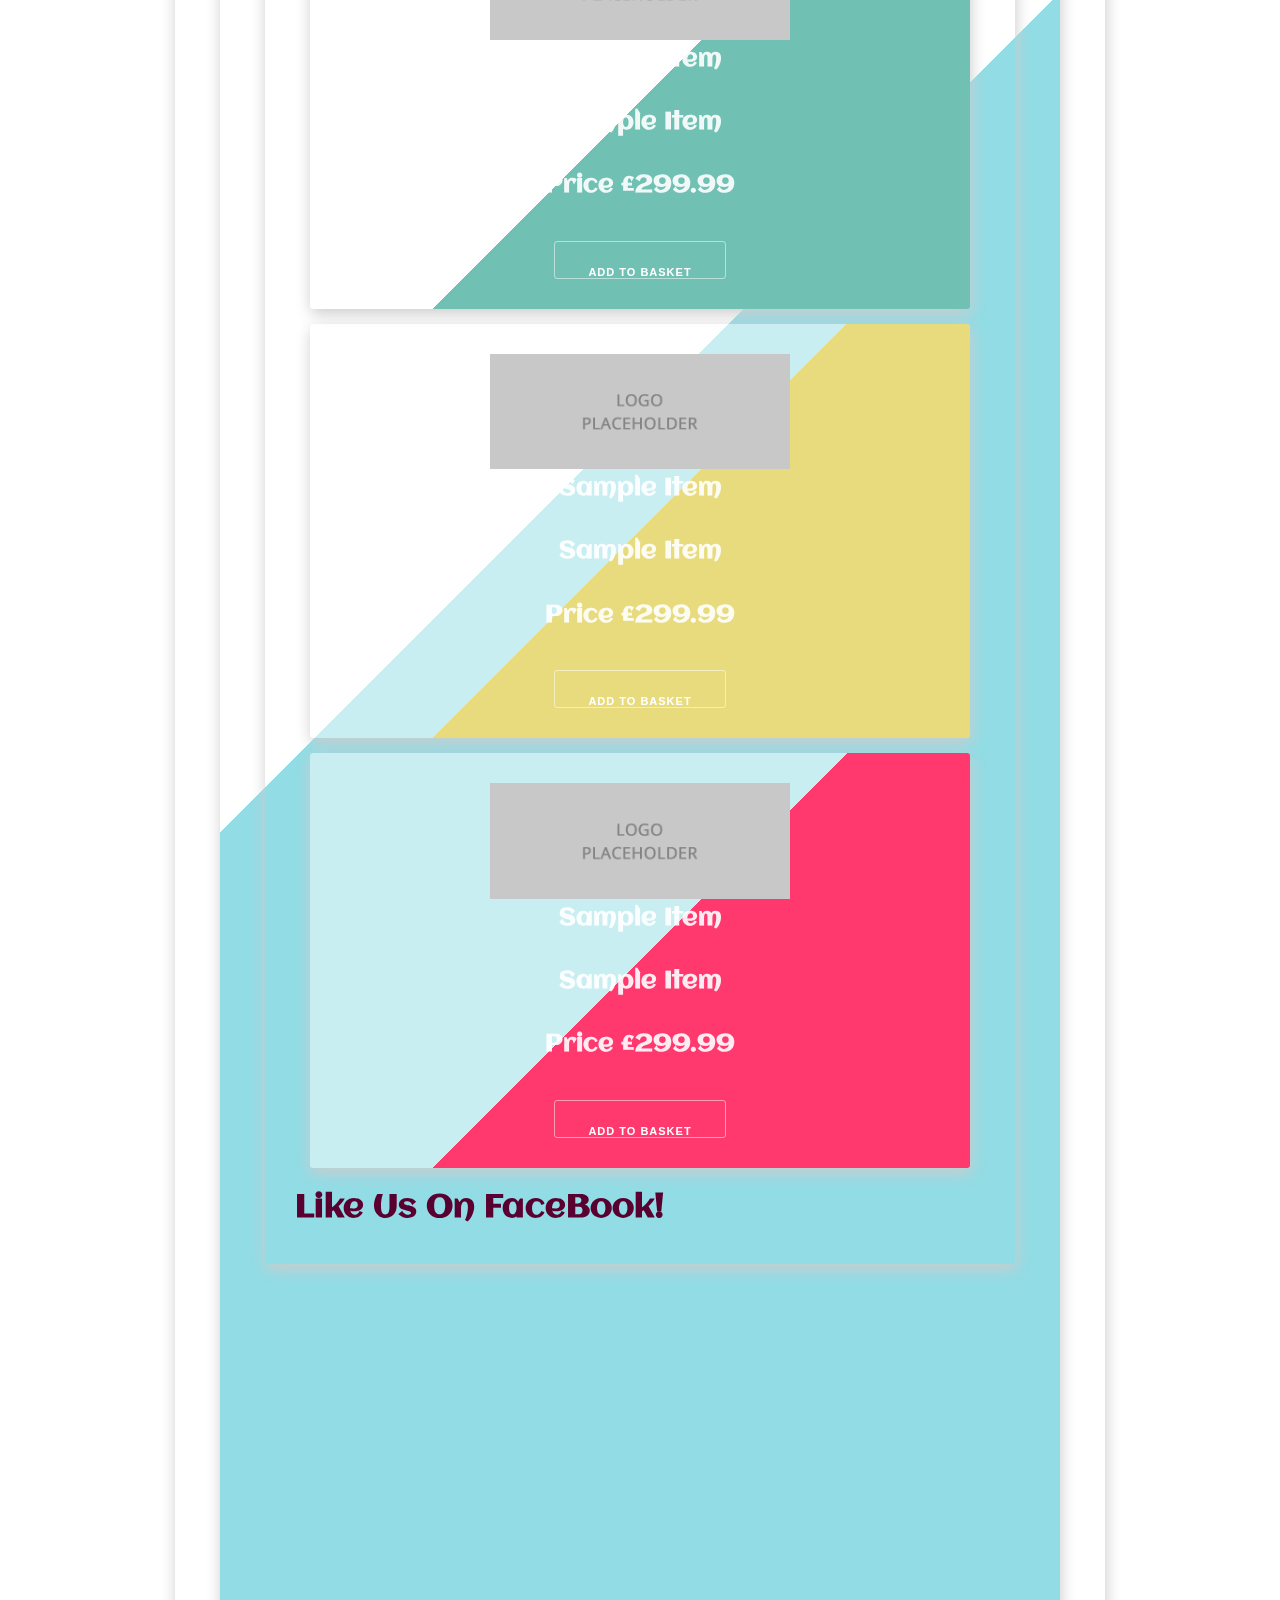
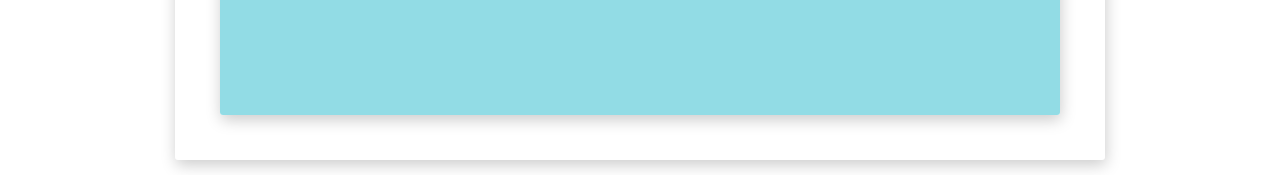
==== commit b6536bb4: "The product Page is needing work" ====
--- a/lidiflu-master/products.html
+++ b/lidiflu-master/products.html
@@ -5,6 +5,8 @@
     <meta name="viewport" content="width=device-width, initial-scale=1.0">
     <meta name="description" content="Want to buy green energy? Come visit our site to find out more!">
     <meta name="keywords" content="Green, Energy, Wind, Clean, Buy, Renewable, Turbine, Windmill, Solar, Earth, Caring, Planet">
+    <script src="JavaScript/simpleCart.js"> </script>
+    <script src="JavaScript/jquery-3.1.1.js"> </script>
     <link href="https://fonts.googleapis.com/css?family=Aclonica" rel="stylesheet" type="text/css">
     <link href="https://fonts.googleapis.com/css?family=Roboto" rel="stylesheet" type="text/css">
     <link href="normalize.css" type="text/css" rel="stylesheet">
@@ -13,8 +15,22 @@
     <link href="https://fonts.googleapis.com/css?family=Aclonica" rel="stylesheet">
     <link href="https://fonts.googleapis.com/css?family=Roboto" rel="stylesheet">
     <link rel="shortcut icon" type="image/png" href="Images/logo.png">
+
+
 </head>
 <body>
+<script> // This is the cart system
+simpleCart({
+    checkout: {
+        type: "PayPal",
+        email: "stefandally@gmail.com"
+    }
+});
+
+simpleCart({
+    currency: "GBP" //Setting currency to £ sterling
+});
+</script>
 <!-- .container is main centered wrapper -->
 <div class="container">
 
@@ -46,6 +62,9 @@
         </div> <!-- End of row div -->
     </nav>
     <h1>Our Products</h1>
+    <li class="simpleCart_quantity"></li>
+    <li class="simpleCart_total"></li>
+    <li> <a href="javascript:;" class="simpleCart_empty"><p> Empty The Cart </p>	</a></li> <!--This emptys the cart -->
 
     <header>
         <ul>
@@ -54,46 +73,30 @@
             </i>
         </ul>
     </header>
-    <div class='rows'>
-        <div class='product--blue'>
-            <div class='product_inner'>
-                <img src='Images/placeholder.png' width='300'>
-                <p>Sample Item</p>
-                <p>Sample Item</p>
-                <p>Price £199.99</p>
-                <button>Add to basket</button>
+    <div class="product simpleCart_shelfItem">
+        <div class="product--blue">
+            <div class="product_inner">
+        <img src="Images/placeholder.png" alt="product">
+        <div class ="productDescription">
+            <h4 class ="item_name">Blue Flannel</h4>
+            <p> &pound;<span class = "item_price">15</span> </p> <!--This is price-->
+            <a href="javascript:;" class="item_add"><button class="btn-p">Add to cart</button> </a>
+
+
+    </div>
+        </div>
+        <div class="product simpleCart_shelfItem">
+            <div class="product--red">
+                <div class="product_inner">
+                    <img src="Images/placeholder.png" alt="product">
+                    <div class ="productDescription">
+                        <h4 class ="item_name">Blue Flannel</h4>
+                        <p> &pound;<span class = "item_price">15</span> </p> <!--This is price-->
+                        <a href="javascript:;" class="item_add"><button class="btn-p">Add to cart  </button> </a>
+
+                    </div>
+                </div>
             </div>
-            <div class='product_overlay'>
-                <h2>Added to basket</h2>
-                <i class='fa fa-check'></i>
-            </div>
-        </div>
-        <div class='product--orange'>
-            <div class='product_inner'>
-                <img src='Images/placeholder.png' width='300'>
-                <p>Sample Item</p>
-                <p>Sample Item</p>
-                <p>Price £99.99</p>
-                <button>Add to basket</button>
-            </div>
-            <div class='product_overlay'>
-                <h2>Added to basket</h2>
-                <i class='fa fa-check'></i>
-            </div>
-        </div>
-        <div class='product--red'>
-            <div class='product_inner'>
-                <img src='Images/placeholder.png' width='300'>
-                <p>Sample Item</p>
-                <p>Sample Item</p>
-                <p>Price £399.99</p>
-                <button>Add to basket</button>
-            </div>
-            <div class='product_overlay'>
-                <h2>Added to basket</h2>
-                <i class='fa fa-check'></i>
-            </div>
-        </div>
         <div class='product--green'>
             <div class='product_inner'>
                 <img src='Images/placeholder.png' width='300'>
--- a/lidiflu-master/lidiflu.css
+++ b/lidiflu-master/lidiflu.css
@@ -37,6 +37,7 @@
     color: white !important;
 
 }
+
 /* This is for mobile view */
 @media screen and (max-width: 750px) {
     #login {
@@ -123,7 +124,7 @@
 
 .product, .product--blue, .product--orange, .product--red, .product--green, .product--yellow, .product--pink {
     box-shadow: 1px 5px 15px #CCC;
-    width: 15em;
+    width: auto;
     height: auto;
     border-radius: 3px;
     padding: 2em;
